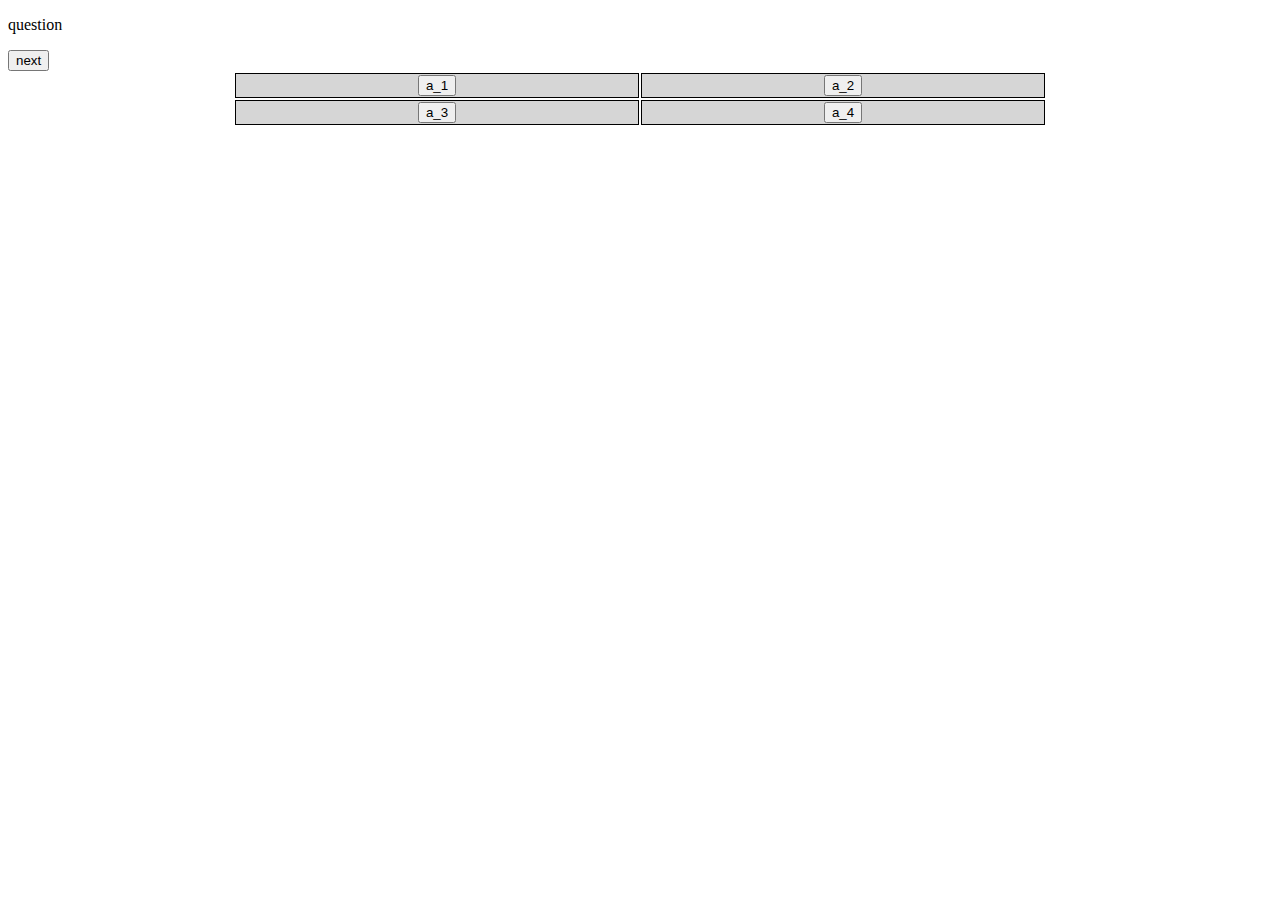
==== english.html @ 42990644 "head 수정" ====
<!DOCTYPE html>
<html>
<head>
    <title> 영어 단어 공부 </title>
    <meta charset = "utf-8">
    <script lang="javascript" src="quiz.js"></script>
    </script>
    <link rel="stylesheet" href="style.css" type="text/css">
</head>
<body>
    <div id="question"><p id="q_1">question</p><input id = "next" type = "button" onclick = "pass();" value="next"/></div>
    <table id="answer">
        <tr>
            <td><input id="a_1" type ="button" class="a_button" onclick="button_click(1);" value="a_1"/></td>
            <td><input id="a_2" type ="button" class="a_button" onclick="button_click(2);" value="a_2"/></td>
        </tr>
        <tr>
            <td><input id="a_3" type ="button" class="a_button" onclick="button_click(3);" value="a_3"/></td>
            <td><input id="a_4" type ="button" class="a_button" onclick="button_click(4);" value="a_4"/></td>
        </tr>
    </table>
</body>
</html>
---- style.css ----
td {
    border: 1px solid black;
    width: 400px;
    background-color: rgb(214, 214, 214);
    text-align: center;
}

#answer {
    display: flex;
    justify-content: center;
    align-items: center;
}
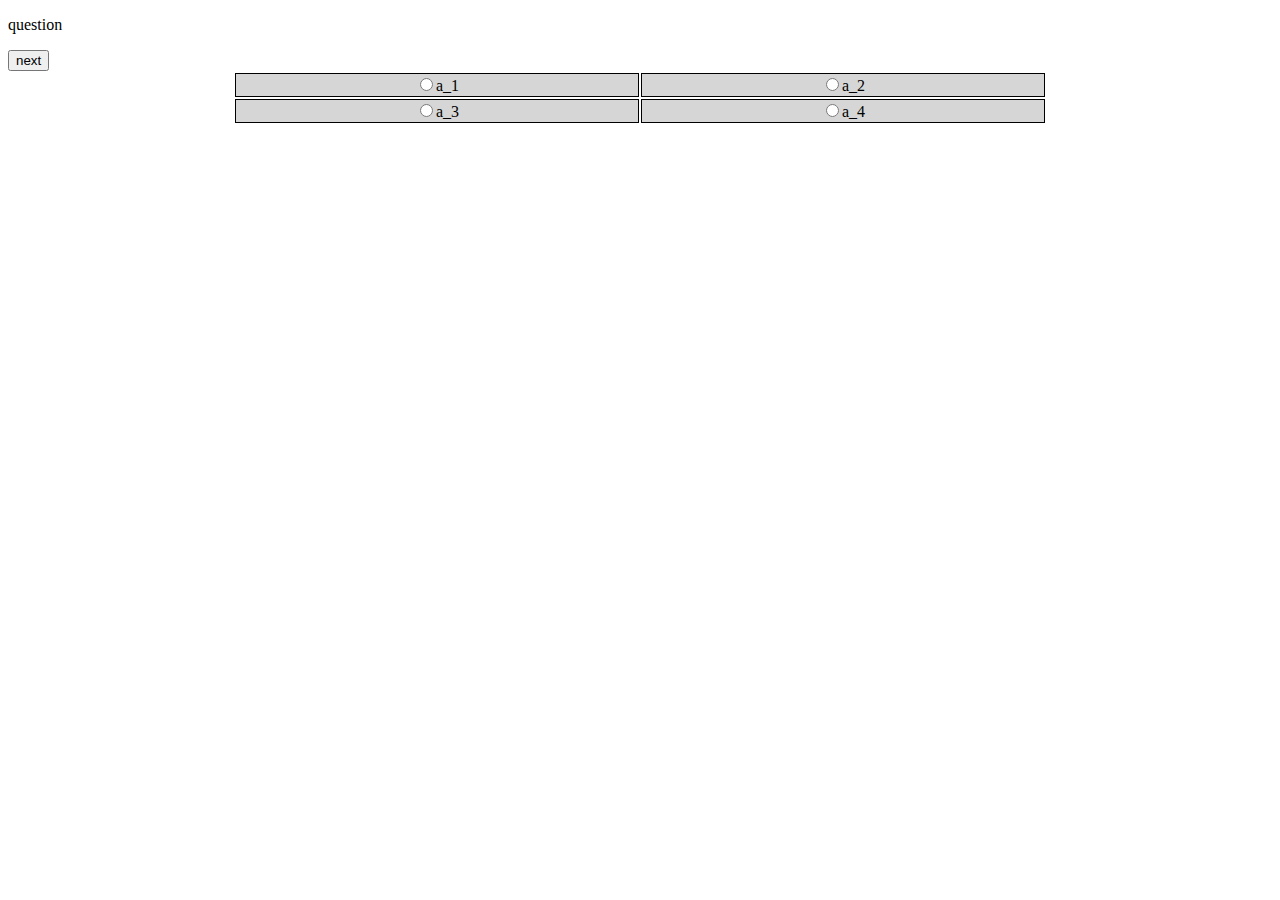
==== commit 512406f9: "Merge branch 'master' of https://github.com/i12345l/English-word" ====
--- a/english.html
+++ b/english.html
@@ -11,12 +11,12 @@
     <div id="question"><p id="q_1">question</p><input id = "next" type = "button" onclick = "pass();" value="next"/></div>
     <table id="answer">
         <tr>
-            <td><input id="a_1" type ="button" class="a_button" onclick="button_click(1);" value="a_1"/></td>
-            <td><input id="a_2" type ="button" class="a_button" onclick="button_click(2);" value="a_2"/></td>
+            <td><input type ="radio" class="a_button" onclick="button_click(1);" name="sel"><label id="a_1">a_1</label></td>
+            <td><input type ="radio" class="a_button" onclick="button_click(2);" name="sel"><label id="a_2">a_2</label></td>
         </tr>
         <tr>
-            <td><input id="a_3" type ="button" class="a_button" onclick="button_click(3);" value="a_3"/></td>
-            <td><input id="a_4" type ="button" class="a_button" onclick="button_click(4);" value="a_4"/></td>
+            <td><input type ="radio" class="a_button" onclick="button_click(3);" name="sel"><label id="a_3">a_3</label></td>
+            <td><input type ="radio" class="a_button" onclick="button_click(4);" name="sel"><label id="a_4">a_4</label></td>
         </tr>
     </table>
 </body>
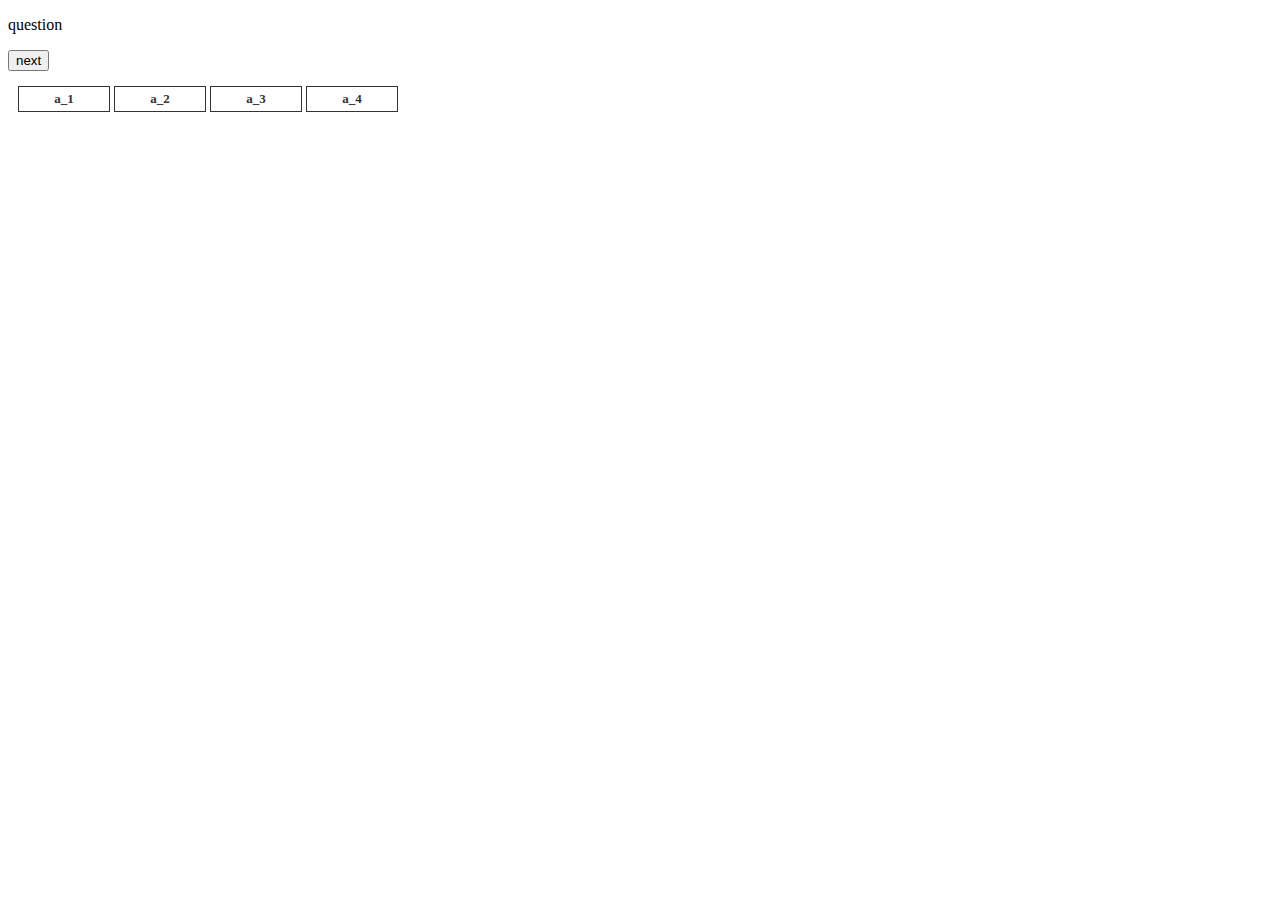
==== commit e0711597: "quiz design" ====
--- a/english.html
+++ b/english.html
@@ -2,22 +2,18 @@
 <html>
 <head>
     <title> 영어 단어 공부 </title>
-    <meta charset = "utf-8">
+    <main charset = "utf-8"/>
     <script lang="javascript" src="quiz.js"></script>
     </script>
     <link rel="stylesheet" href="style.css" type="text/css">
 </head>
 <body>
     <div id="question"><p id="q_1">question</p><input id = "next" type = "button" onclick = "pass();" value="next"/></div>
-    <table id="answer">
-        <tr>
-            <td><input type ="radio" class="a_button" onclick="button_click(1);" name="sel"><label id="a_1">a_1</label></td>
-            <td><input type ="radio" class="a_button" onclick="button_click(2);" name="sel"><label id="a_2">a_2</label></td>
-        </tr>
-        <tr>
-            <td><input type ="radio" class="a_button" onclick="button_click(3);" name="sel"><label id="a_3">a_3</label></td>
-            <td><input type ="radio" class="a_button" onclick="button_click(4);" name="sel"><label id="a_4">a_4</label></td>
-        </tr>
-    </table>
+    <div class="select">
+        <input type="radio" id="select1" name="shop" onclick="button_click(1);"><label for="select1" id="a_1">a_1</label>
+        <input type="radio" id="select2" name="shop" onclick="button_click(2);"><label for="select2" id="a_2">a_2</label>
+        <input type="radio" id="select3" name="shop" onclick="button_click(3);"><label for="select3" id="a_3">a_3</label>
+        <input type="radio" id="select4" name="shop" onclick="button_click(4);"><label for="select4" id="a_4">a_4</label>
+   </div>
 </body>
 </html>--- a/style.css
+++ b/style.css
@@ -1,12 +1,25 @@
-td {
-    border: 1px solid black;
-    width: 400px;
-    background-color: rgb(214, 214, 214);
+.select {
+    padding: 15px 10px;
+}
+.select input[type=radio]{
+    display: none;
+}
+.select input[type=radio]+label{
+    display: inline-block;
+    cursor: pointer;
+    height: 24px;
+    width: 90px;
+    border: 1px solid #333;
+    line-height: 24px;
     text-align: center;
+    font-weight:bold;
+    font-size:13px;
 }
-
-#answer {
-    display: flex;
-    justify-content: center;
-    align-items: center;
+.select input[type=radio]+label{
+    background-color: #fff;
+    color: #333;
+}
+.select input[type=radio]:checked+label{
+    background-color: #333;
+    color: #fff;
 }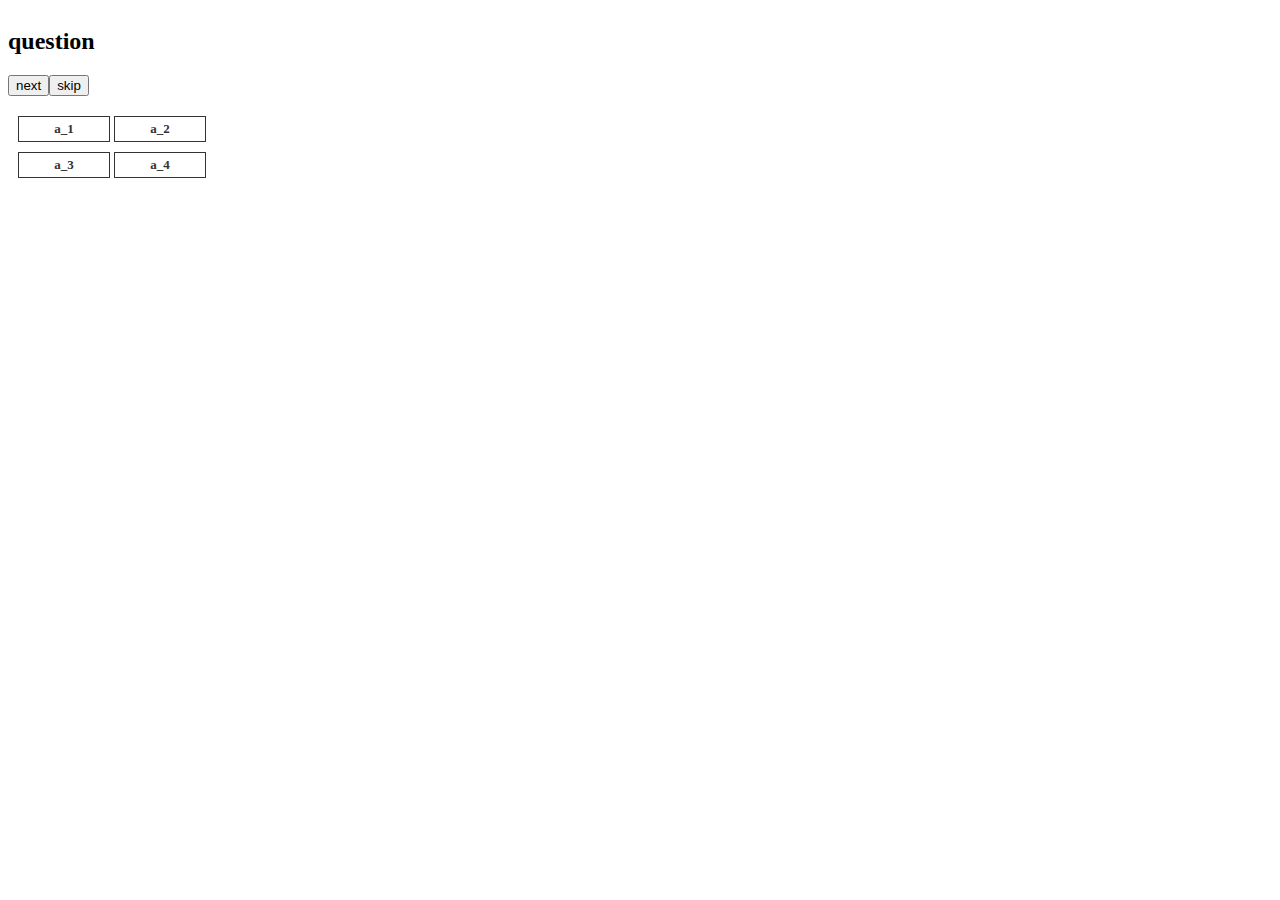
==== commit 3e721e5d: "2*2배치" ====
--- a/english.html
+++ b/english.html
@@ -8,12 +8,14 @@
     <link rel="stylesheet" href="style.css" type="text/css">
 </head>
 <body>
-    <div id="question"><p id="q_1">question</p><input id = "next" type = "button" onclick = "pass();" value="next"/></div>
-    <div class="select">
-        <input type="radio" id="select1" name="shop" onclick="button_click(1);"><label for="select1" id="a_1">a_1</label>
-        <input type="radio" id="select2" name="shop" onclick="button_click(2);"><label for="select2" id="a_2">a_2</label>
-        <input type="radio" id="select3" name="shop" onclick="button_click(3);"><label for="select3" id="a_3">a_3</label>
-        <input type="radio" id="select4" name="shop" onclick="button_click(4);"><label for="select4" id="a_4">a_4</label>
+    <div id="all">
+        <div id="question"><h2 id="q">question</h2><input id = "next" type = "button" onclick = "pass();" value="next"/><input id = "skip" type = "button" onclick = "skip();" value="skip"/></div>
+        <div class="select">
+            <input type="radio" id="select1" name="shop" onclick="button_click(1);"><label for="select1" id="a_1">a_1</label>
+            <input type="radio" id="select2" name="shop" onclick="button_click(2);"><label for="select2" id="a_2">a_2</label><br>
+            <input type="radio" id="select3" name="shop" onclick="button_click(3);"><label for="select3" id="a_3">a_3</label>
+            <input type="radio" id="select4" name="shop" onclick="button_click(4);"><label for="select4" id="a_4">a_4</label>
+        </div>
    </div>
 </body>
 </html>--- a/style.css
+++ b/style.css
@@ -1,5 +1,14 @@
+#all{
+    width:100vw;
+}
+
+#question{
+    display: inline-block;
+    position: static;
+}
 .select {
     padding: 15px 10px;
+    width: 100%;
 }
 .select input[type=radio]{
     display: none;
@@ -22,4 +31,8 @@
 .select input[type=radio]:checked+label{
     background-color: #333;
     color: #fff;
+}
+.select label{
+    margin-top: 5px;
+    margin-bottom: 5px;
 }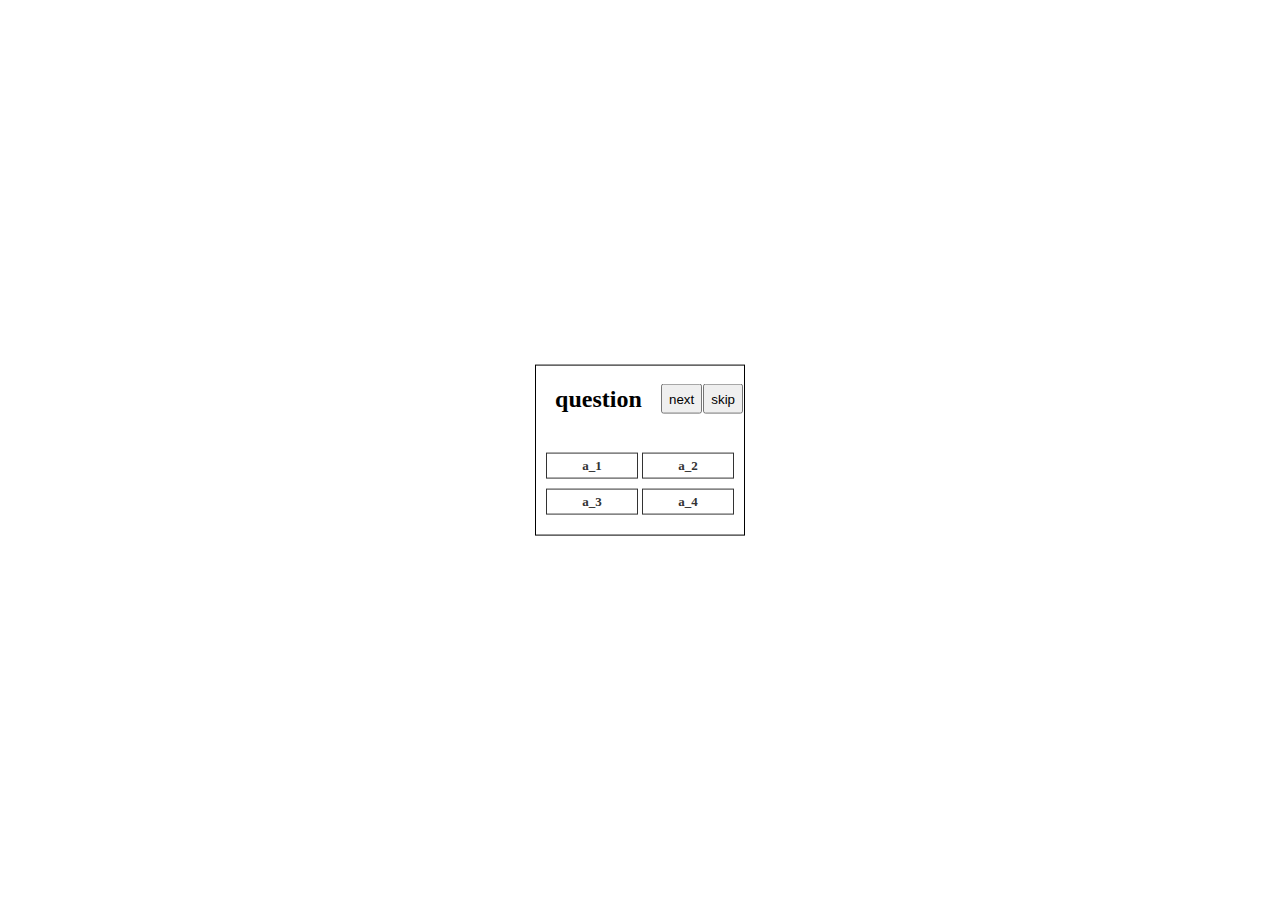
==== commit 0018a4ef: "viewpoint" ====
--- a/english.html
+++ b/english.html
@@ -2,7 +2,8 @@
 <html>
 <head>
     <title> 영어 단어 공부 </title>
-    <main charset = "utf-8"/>
+    <meta charset = "utf-8">
+    <meta name="viewpoint" content="width=device-width,initial-scale=1.0">
     <script lang="javascript" src="quiz.js"></script>
     </script>
     <link rel="stylesheet" href="style.css" type="text/css">
--- a/style.css
+++ b/style.css
@@ -1,10 +1,20 @@
 #all{
-    width:100vw;
+    border:1px solid black;
+    display: inline-block;
+    position: absolute;
+    left:50%; top:50%; transform: translate(-50%,-50%);
 }
 
 #question{
-    display: inline-block;
     position: static;
+    display:grid;
+    grid-template-columns: 3fr 1fr 1fr;
+    align-items: center;
+    justify-items: center;
+}
+
+#question input[type=button]{
+    height: 30px;
 }
 .select {
     padding: 15px 10px;
@@ -28,6 +38,10 @@
     background-color: #fff;
     color: #333;
 }
+.select input[type=radio]+label:hover{
+    color:#333;
+    background-color:cadetblue;
+}
 .select input[type=radio]:checked+label{
     background-color: #333;
     color: #fff;
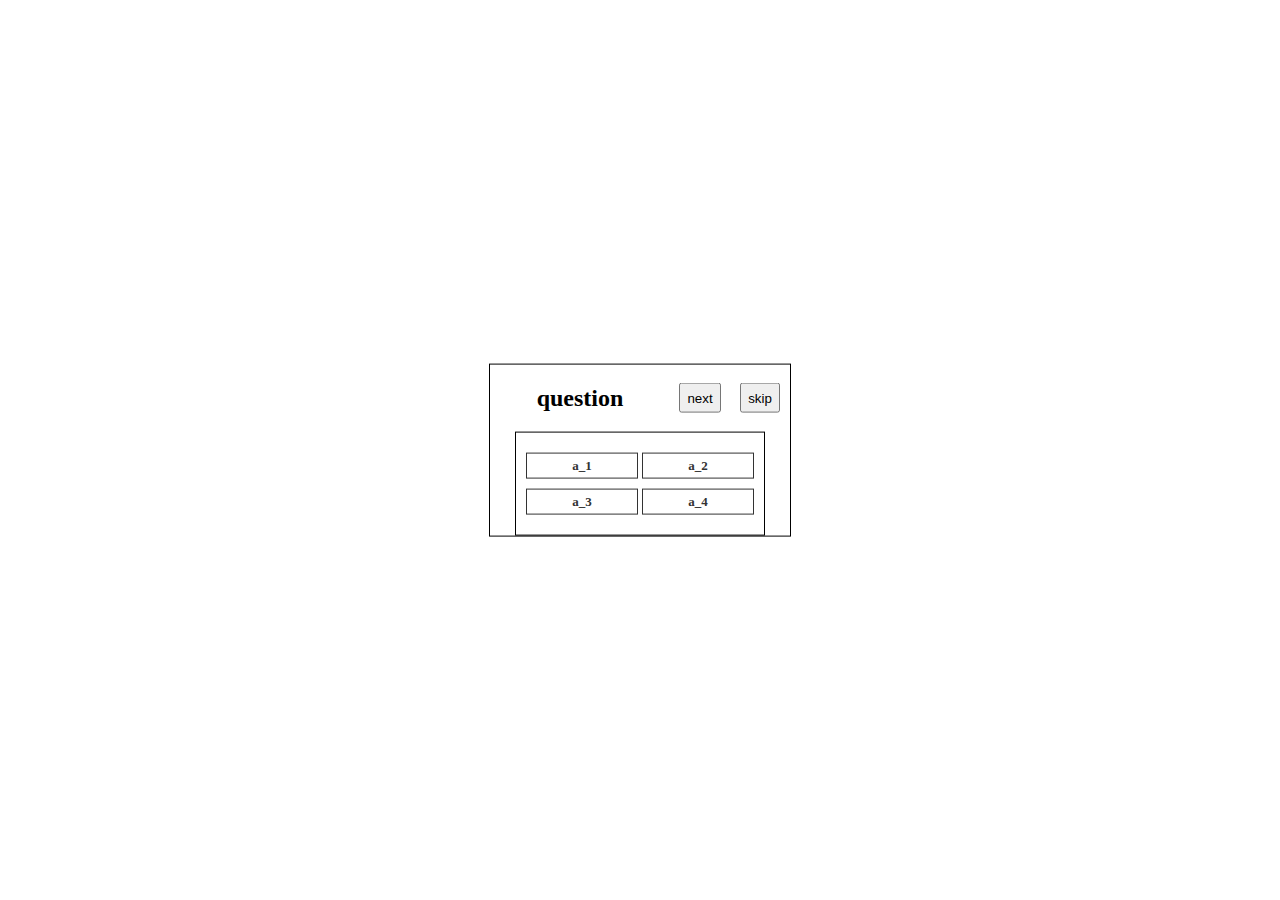
==== commit 30383f00: "test" ====
--- a/english.html
+++ b/english.html
@@ -1,7 +1,7 @@
 <!DOCTYPE html>
 <html>
 <head>
-    <title> 영어 단어 공부 </title>
+    <title>문제 화면</title>
     <meta charset = "utf-8">
     <meta name="viewpoint" content="width=device-width,initial-scale=1.0">
     <script lang="javascript" src="quiz.js"></script>
--- a/style.css
+++ b/style.css
@@ -1,6 +1,7 @@
 #all{
     border:1px solid black;
     display: inline-block;
+    width: 300px;
     position: absolute;
     left:50%; top:50%; transform: translate(-50%,-50%);
 }
@@ -17,8 +18,11 @@
     height: 30px;
 }
 .select {
+    display: inline-block;
+    border:1px solid black;
+    position: relative;
+    left: 50%; transform: translateX(-50%);
     padding: 15px 10px;
-    width: 100%;
 }
 .select input[type=radio]{
     display: none;
@@ -49,4 +53,6 @@
 .select label{
     margin-top: 5px;
     margin-bottom: 5px;
+    padding-left: 10px;
+    padding-right: 10px;
 }